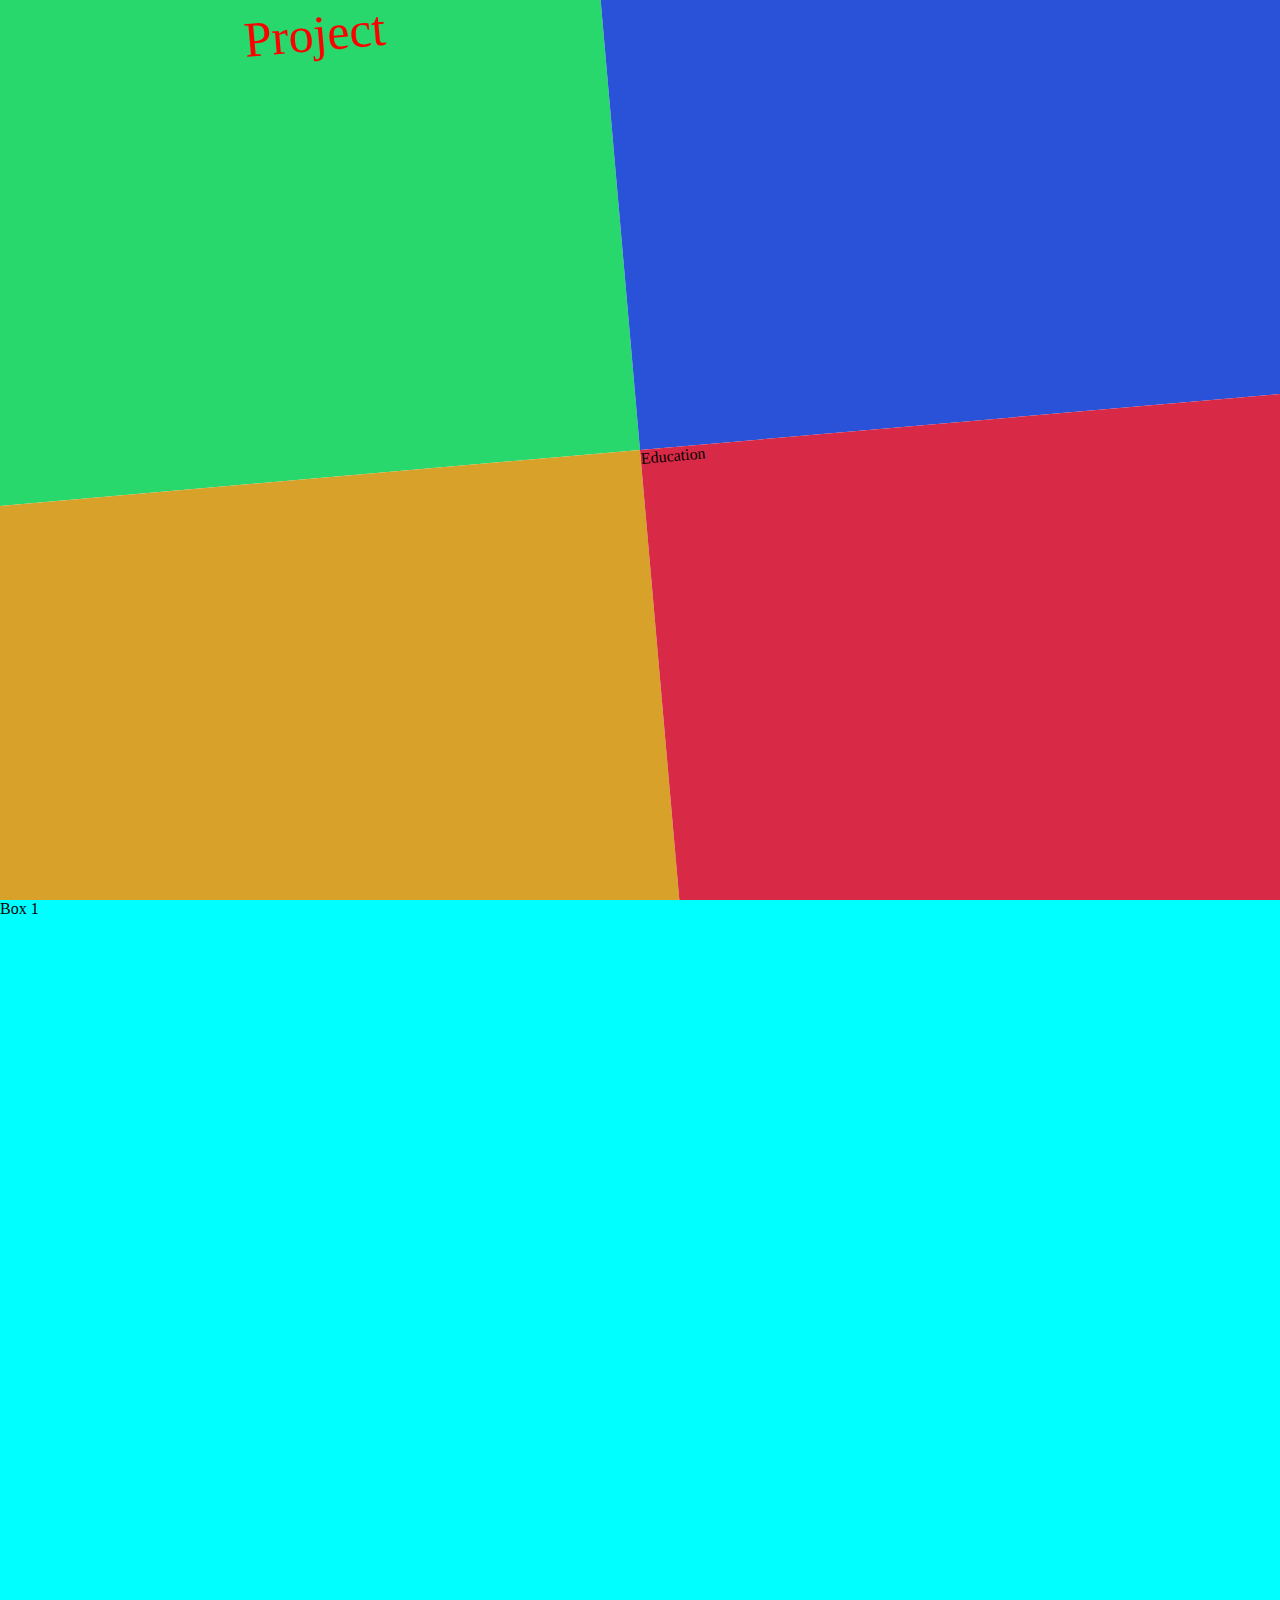
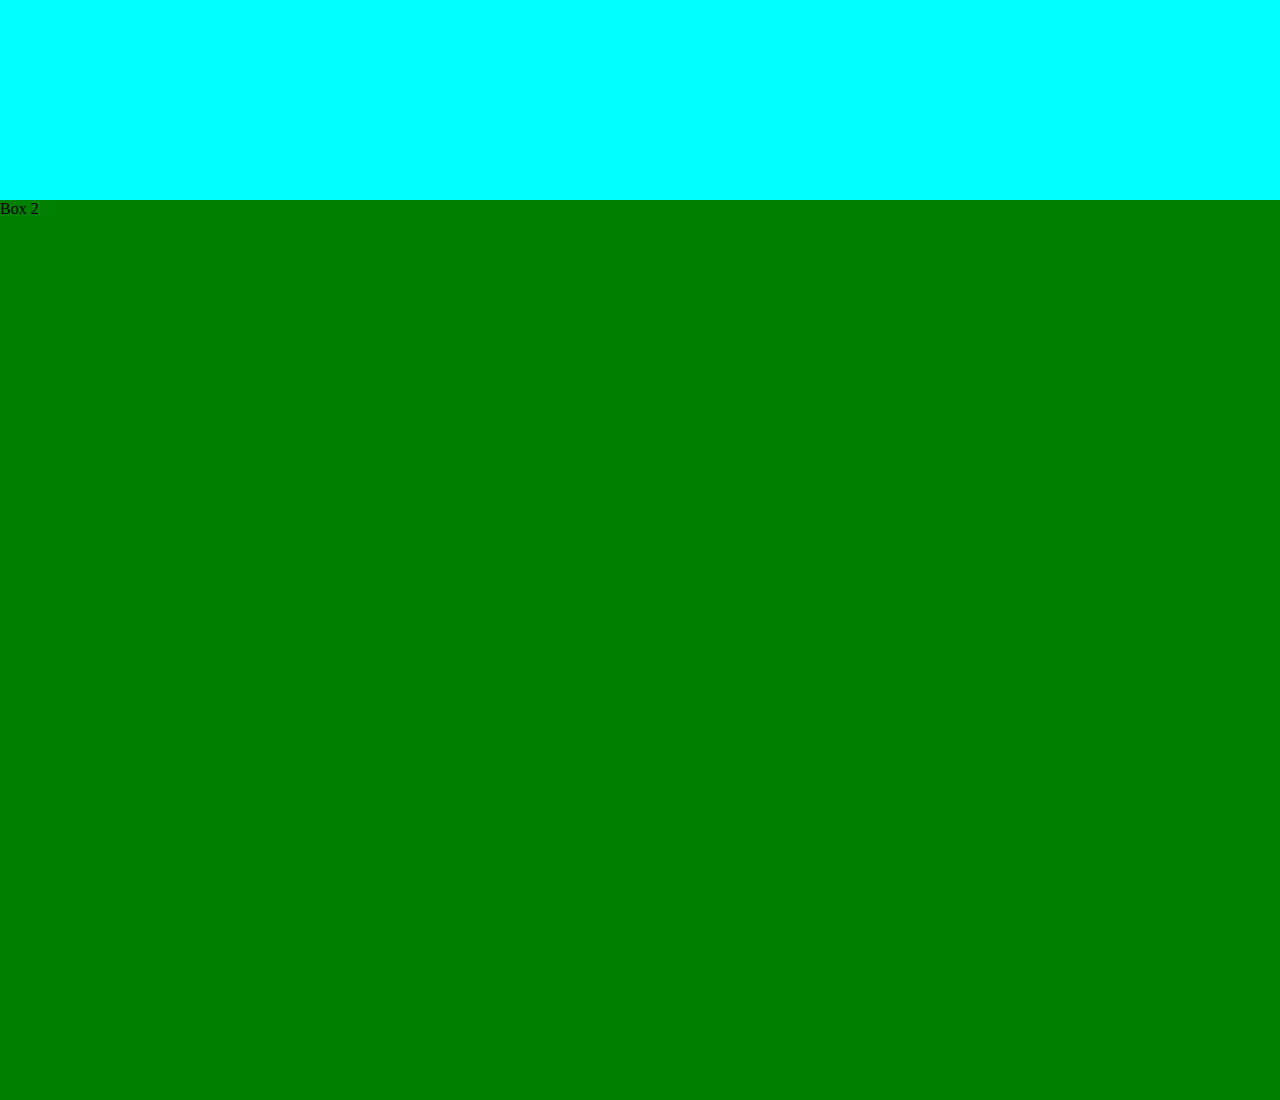
==== alternate.html @ c233e1fc "final structure (bones) of the site" ====
<!DOCTYPE html>
<html lang="en">
<head>
    <meta charset="UTF-8">
    <meta http-equiv="X-UA-Compatible" content="IE=edge">
    <meta name="viewport" content="width=device-width, initial-scale=1.0">
    <link rel="stylesheet" type="text/css" href="alternate.css">
    <title>Personal Portfolio</title>
</head>
<body>
    <div class="overflow-buffer">
        <section class="quadrants">
            <div class="container" style="background-color: rgb(41, 216, 108);">
                <img src="https://media.wired.com/photos/598e35fb99d76447c4eb1f28/master/pass/phonepicutres-TA.jpg" alt="Avatar" class="image">
                <div class="overlay">
                    <div class="text">Project</div>
                </div>
            </div>
            <div class="container" style="background-color: rgb(41, 82, 216);">
                <img src="https://media.wired.com/photos/598e35fb99d76447c4eb1f28/master/pass/phonepicutres-TA.jpg" alt="Avatar" class="image">
                <div class="overlay">
                    <div class="text">Stories</div>
                </div>
            </div>
            <div class="container" style="background-color: rgb(216, 161, 41);">
                <img src="https://media.wired.com/photos/598e35fb99d76447c4eb1f28/master/pass/phonepicutres-TA.jpg" alt="Avatar" class="image">
                <div class="overlay">
                    <div class="text">Inquiries</div>
                </div>
            </div>
            <div class="container" style="background-color: rgb(216, 41, 70);">
                <img src="https://media.wired.com/photos/598e35fb99d76447c4eb1f28/master/pass/phonepicutres-TA.jpg" alt="Avatar" class="image">
                <div class="overlay">
                    <div class="text">Education</div>
                </div>
            </div>
        </section>
    </div>

    <div class="box col--cyna">Box 1</div>

    <div class="box col--green">Box 2</div>
</body>
</html>
---- alternate.css ----
* {
    padding: 0;
    margin: 0;
    box-sizing: border-box;
}

body {
    overflow-x: hidden;
}

.overflow-buffer {
    max-width:100vw;
    max-height:100vh;
    overflow: hidden;
    background:hsl(200, 50, 50%);
}

.quadrants {
    width:150vw;
    height:150vh;
    display: grid;
    grid-template-columns: auto auto;
    grid-column-gap: -55px;
    grid-template-rows: auto auto;
    grid-row-gap: -55px;
    transform: rotate(-5deg);
    top:-25vh;
    left:-25vw;
    position: relative;     
}
.container {
    margin: 0;
    padding: 0;
    display: grid;
    grid-template-columns: 50vw;
    grid-template-rows: 50vh;
    grid-row-gap: 0px;
    transform: rotate(0deg); /* Breaks without, should use alternative source */
    overflow: hidden;
}
.image {
    position: absolute;
    top: 0;
    bottom: 0;
    left: 0;
    right: 0;
    width: 100%;
    min-height: 100%;
    opacity: 0;
    transition: .5s ease;
}

.overlay {
    display: block;
    width: 100%;
    height: 80%;
    color: black;
} 
.container:hover .image {
    opacity: 1;
}

.container:hover .overlay {
    z-index: 20;
    color: red;
    font-size: 50px;
    position: absolute;
    top: 30%;
    left: 20%;
    text-align: center;
}

.box {
    width:100vw;
    height:100vh;
}

.col--cyna{
    background:cyan;
}

.col--green{
    background:green;
}
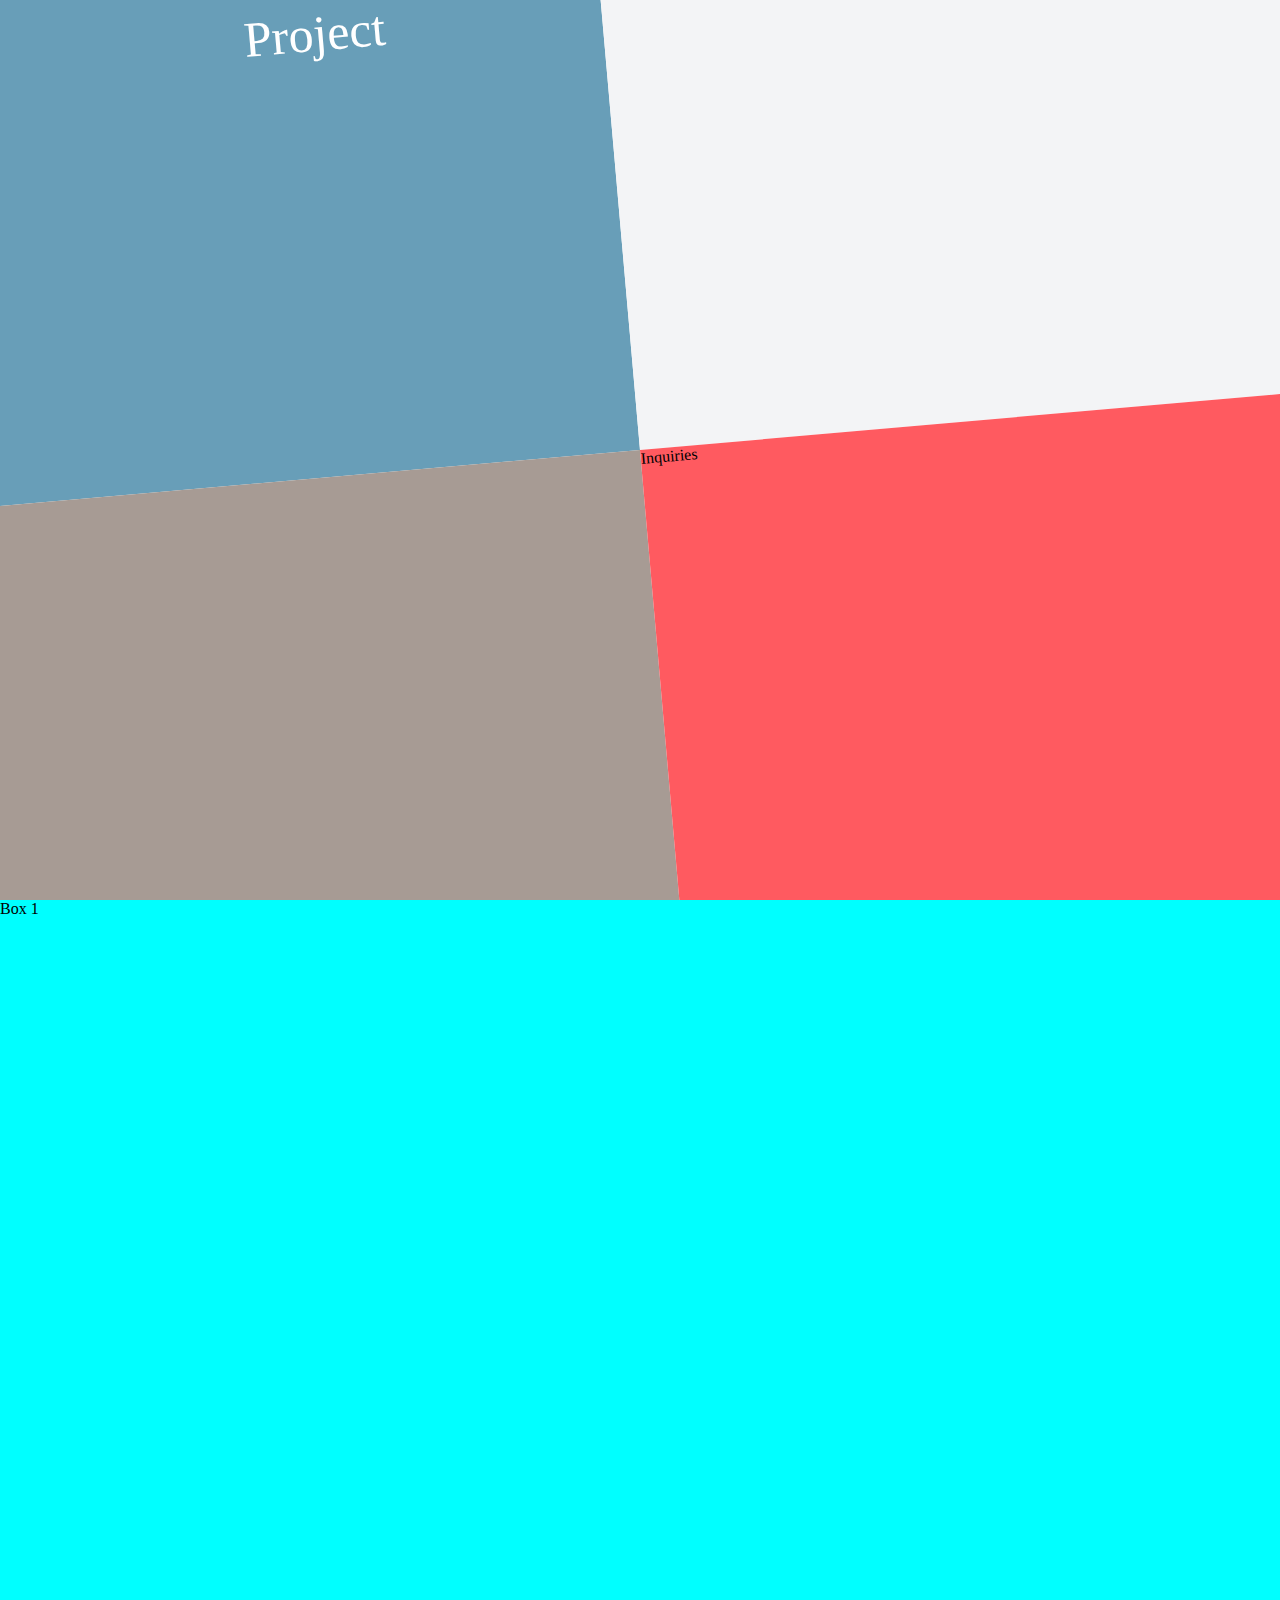
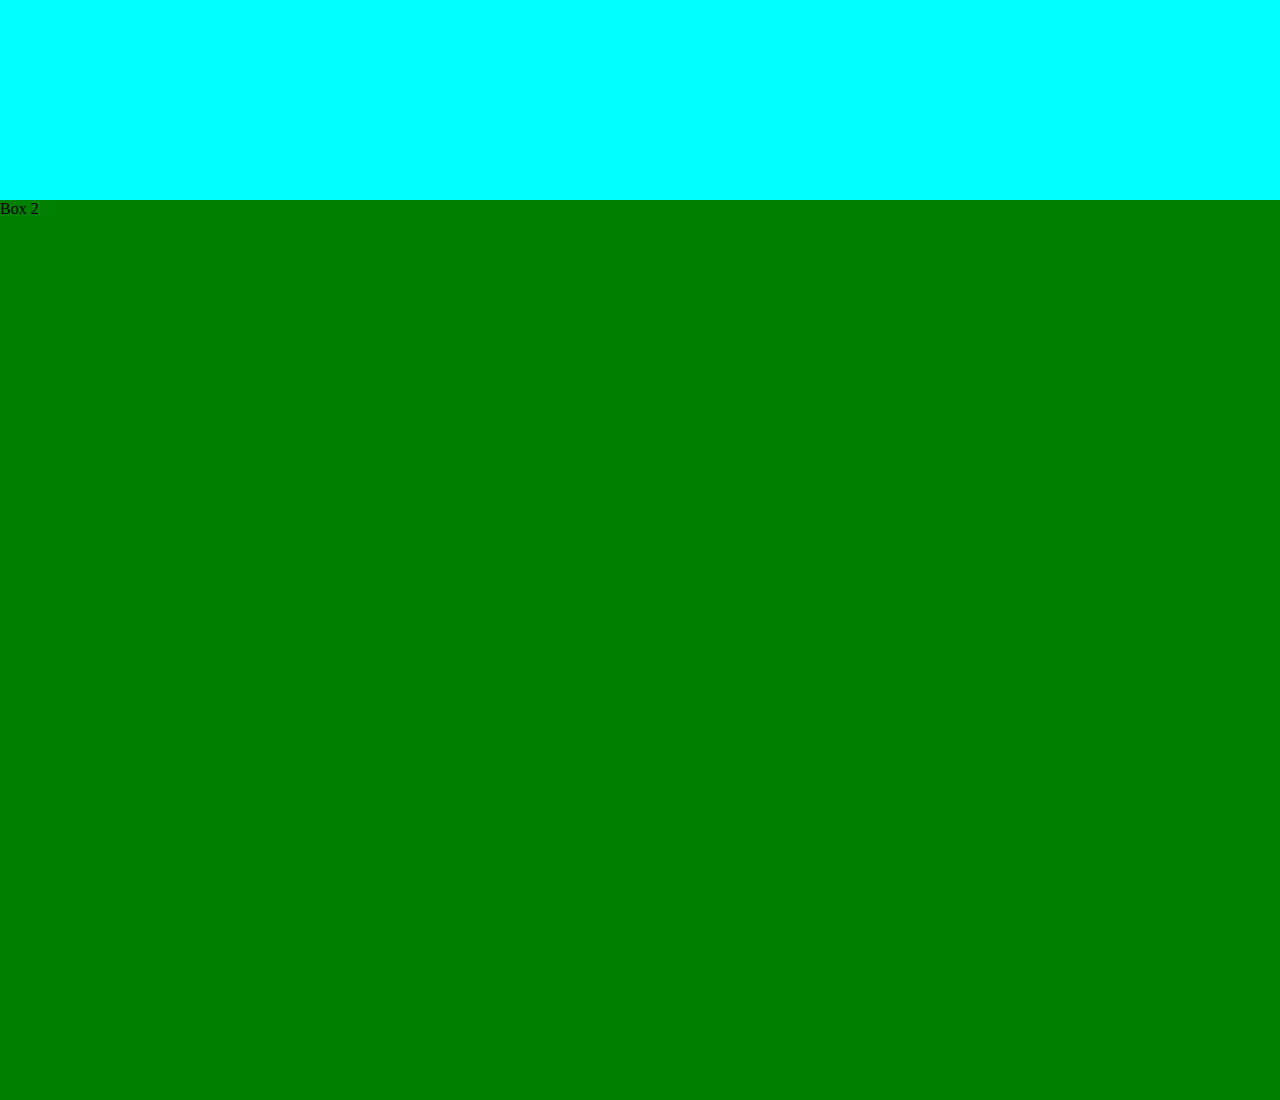
==== commit fb25a561: "updated images and html code" ====
--- a/alternate.html
+++ b/alternate.html
@@ -10,28 +10,32 @@
 <body>
     <div class="overflow-buffer">
         <section class="quadrants">
-            <div class="container" style="background-color: rgb(41, 216, 108);">
-                <img src="https://media.wired.com/photos/598e35fb99d76447c4eb1f28/master/pass/phonepicutres-TA.jpg" alt="Avatar" class="image">
+            <div class="container" style="background-color: #689eb8;">
+                <img src="https://744025.smushcdn.com/1245953/wp-content/uploads/2019/06/code-944499_1280.jpg?lossy=1&strip=1&webp=1" alt="Avatar" class="image">
+                <!-- testing video use ocean beach https://vimeo.com/64870782 -->
+                <!-- testing video use surfing timelapse https://vimeo.com/95867186 -->
                 <div class="overlay">
                     <div class="text">Project</div>
                 </div>
             </div>
-            <div class="container" style="background-color: rgb(41, 82, 216);">
-                <img src="https://media.wired.com/photos/598e35fb99d76447c4eb1f28/master/pass/phonepicutres-TA.jpg" alt="Avatar" class="image">
+            <div class="container" style="background-color: #f3f4f6; image-orientation: 3deg;">
+                <img src="https://aaronchang.com/wp-content/uploads/images/products/p-19088-3790_PerfectView_1570_40x60_M_web.jpg" alt="Avatar" class="image">
+                <div class="overlay">
+                    <!-- testing video use cosplay https://vimeo.com/179249348 -->
+                    <div class="text" style="transform:rotate(5deg); padding-top: 155px; padding-right: 480px;">Education</div>
+                </div>
+            </div>
+            <div class="container" style="background-color: #a79b94;">
+                <img src="https://parksinsandiego.com/wp-content/uploads/2020/01/waterfront-park-sculpture1a.jpg" alt="Avatar" class="image" style="image-orientation: 3deg;">
+                <!-- testing video use art https://vimeo.com/15602446 -->
                 <div class="overlay">
                     <div class="text">Stories</div>
                 </div>
             </div>
-            <div class="container" style="background-color: rgb(216, 161, 41);">
-                <img src="https://media.wired.com/photos/598e35fb99d76447c4eb1f28/master/pass/phonepicutres-TA.jpg" alt="Avatar" class="image">
+            <div class="container" style="background-color: #ff5a60;">
+                <img src="https://www.tripsavvy.com/thmb/-ZnOEM9FVfaOP97zuPjc3DhmX1o=/4015x2673/filters:no_upscale():max_bytes(150000):strip_icc()/casa-del-prado-balboa-park-san-diego-california-78396017-5851cab85f9b586e029893d8.jpg" alt="Avatar" class="image">
                 <div class="overlay">
                     <div class="text">Inquiries</div>
-                </div>
-            </div>
-            <div class="container" style="background-color: rgb(216, 41, 70);">
-                <img src="https://media.wired.com/photos/598e35fb99d76447c4eb1f28/master/pass/phonepicutres-TA.jpg" alt="Avatar" class="image">
-                <div class="overlay">
-                    <div class="text">Education</div>
                 </div>
             </div>
         </section>
--- a/alternate.css
+++ b/alternate.css
@@ -62,7 +62,7 @@
 
 .container:hover .overlay {
     z-index: 20;
-    color: red;
+    color: #fff;
     font-size: 50px;
     position: absolute;
     top: 30%;
